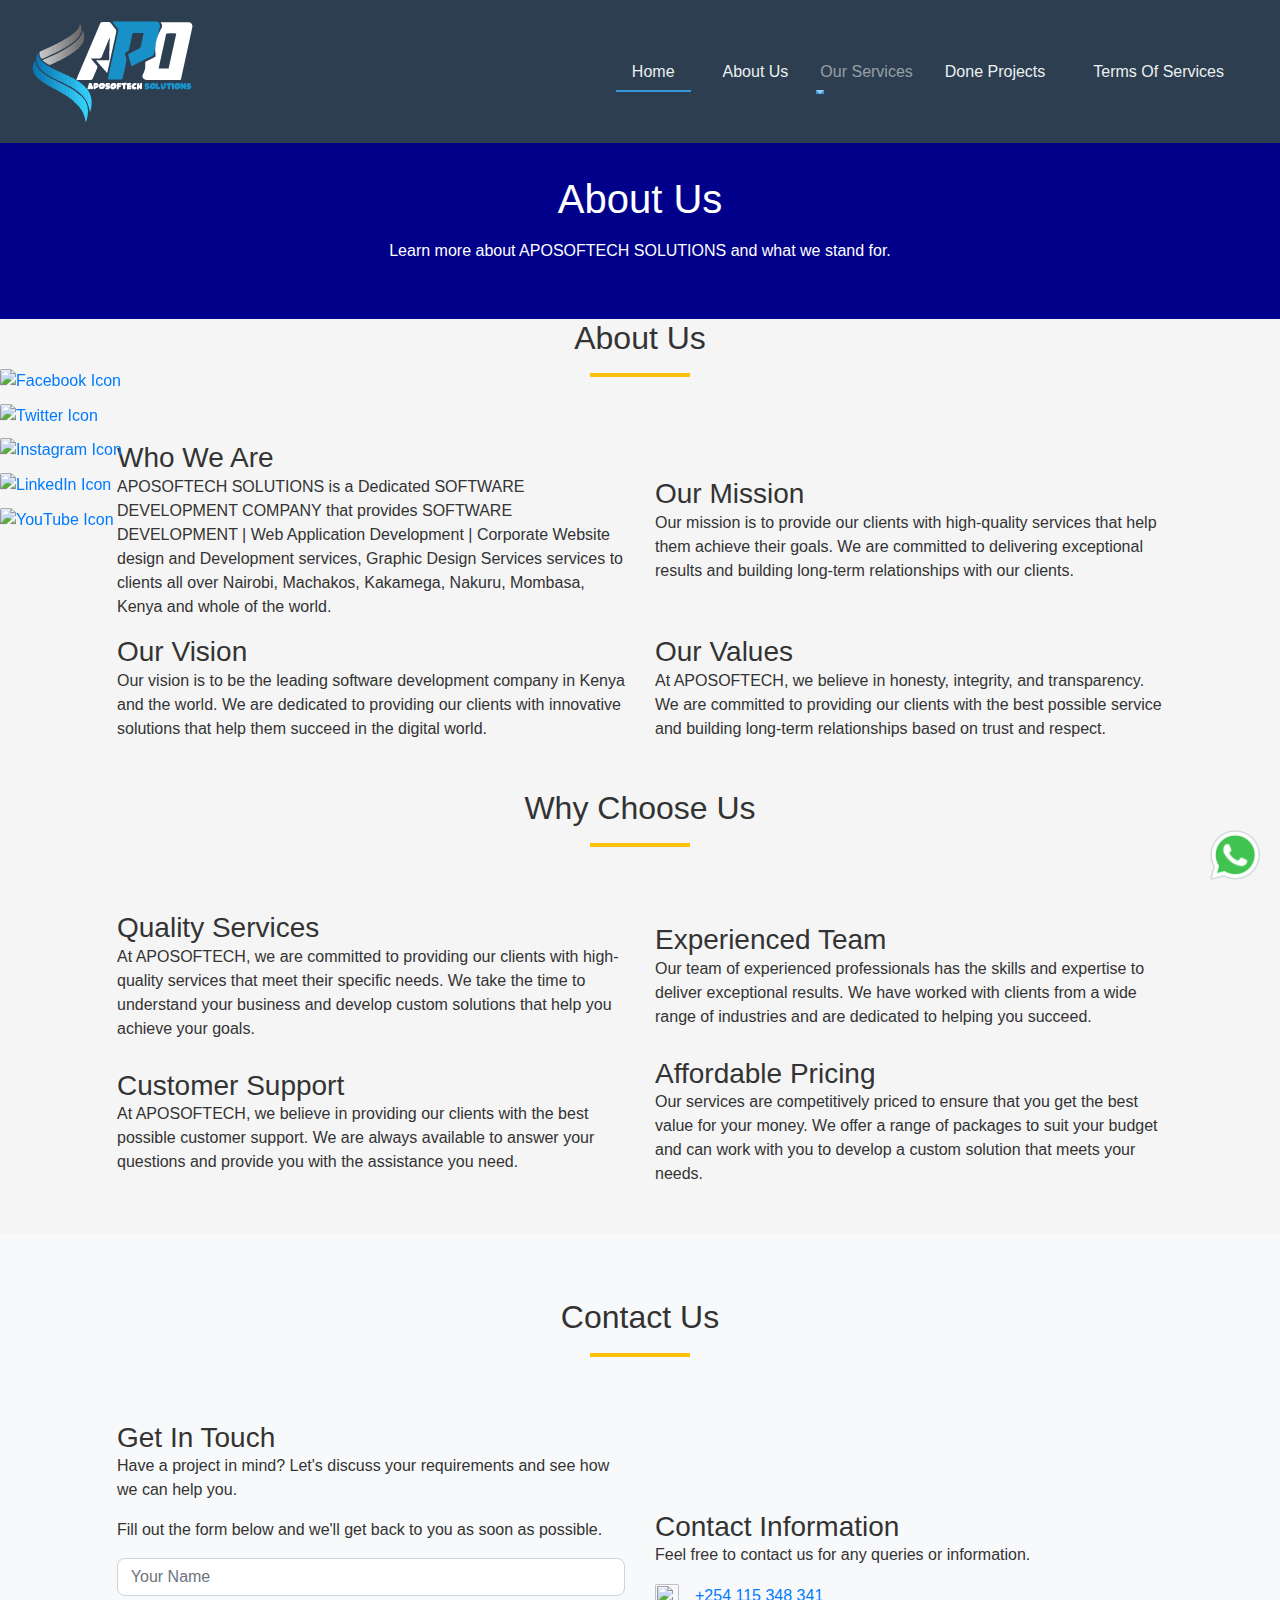
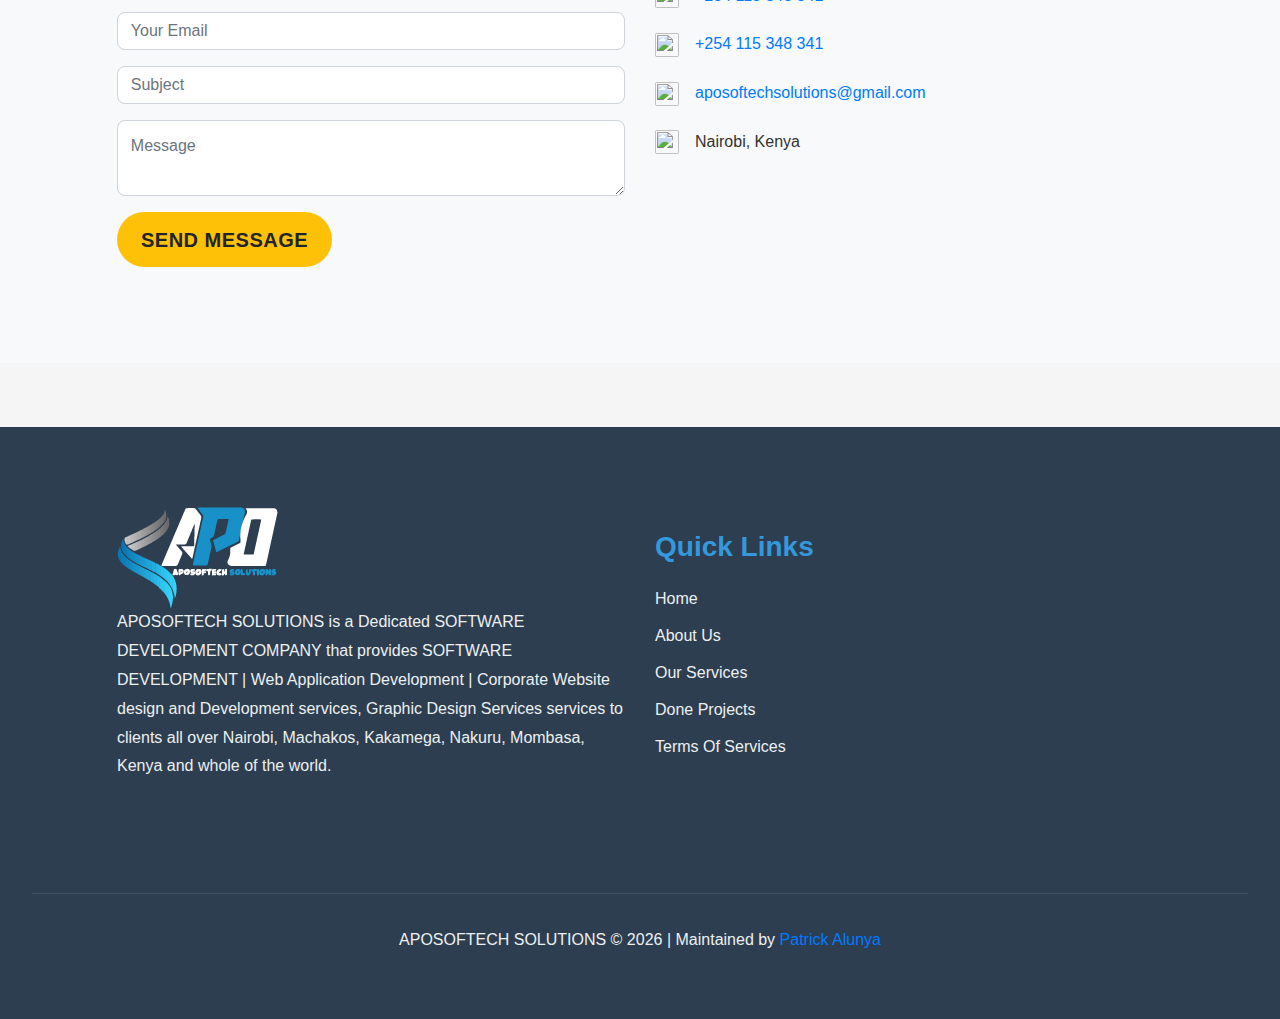
==== about-us.html @ 0489993b "Updates" ====
<!DOCTYPE html>
<html lang="en">
<head>
    <meta charset="UTF-8">
    <meta http-equiv="X-UA-Compatible" content="IE=edge">
    <meta http-equiv="Content-Type" content="text/html; charset=utf-8">
    <meta http-equiv="Content-Language" content="en">
    <meta http-equiv="content-script-type" content="text/javascript">
    <meta http-equiv="content-style-type" content="text/css">
    <meta http-equiv="imagetoolbar" content="no">
    <meta http-equiv="msthemecompatible" content="no">
    <meta http-equiv="cleartype" content="on">
    <meta http-equiv="HandheldFriendly" content="True">
    <meta http-equiv="apple-mobile-web-app-capable" content="yes">
    <meta http-equiv="apple-mobile-web-app-status-bar-style" content="black">
    <meta http-equiv="apple-mobile-web-app-title" content="APOSOFTECH SOLUTIONS">
    <meta http-equiv="application-name" content="APOSOFTECH SOLUTIONS">
    <meta http-equiv="mobile-web-app-capable" content="yes">
    <meta http-equiv="theme-color" content="#000000">
    <meta http-equiv="msapplication-navbutton-color" content="#000000">
    <meta http-equiv="msapplication-TileColor" content="#000000">
    <meta http-equiv="msapplication-TileImage" content="mstile-144x144.png">
    <meta http-equiv="msapplication-config" content="browserconfig.xml">
    <meta http-equiv="msapplication-tooltip" content="APOSOFTECH SOLUTIONS">
    <meta http-equiv="msapplication-starturl" content="index.html"> 
    <meta http-equiv="msapplication-window" content="width=800;height=600">
    <meta http-equiv="msapplication-task" content="name=Home;action-uri=index.html;icon-uri=about.ico">
    <meta http-equiv="msapplication-task" content="name=explore-more;action-uri=explore-more.html;icon-uri=explore-more.ico">
    <meta http-equiv="msapplication-task" content="name=About;action-uri=about-us.html;icon-uri=about.ico">
    <meta http-equiv="msapplication-task" content="name=Services;action-uri=web-development.html;icon-uri=services.ico">
    <meta http-equiv="msapplication-task" content="name=Services;action-uri=seo.html;icon-uri=services.ico">
    <meta http-equiv="msapplication-task" content="name=Contact;action-uri=contact-us.html;icon-uri=contact.ico">
    <meta http-equiv="msapplication-task" content="name=Products;action-uri=done-projects.html;icon-uri=products.ico">
    <meta http-equiv="msapplication-task" content="name=Support;action-uri=terms-of-services.html;icon-uri=support.ico">
    <meta http-equiv="msapplication-task" content="name=Feedback;action-uri=our-services.html;icon-uri=feedback.ico">
    <meta name="description" content="Aposoftech Solutions is a leading software development company in Kenya. We provide services like web development, mobile app development, Graphic Designing, SEO Services and Web Design and more.">
    <meta name="keywords" content="Aposoftech Solutions, Software Development Company, Web Development, Mobile App Development, Graphic Designing, SEO Services, Web Design">
    <meta name="author" content="Aposoftech Solutions">
    <meta name="robots" content="index, follow">
    <meta name="revisit-after" content="3 month">
    <meta name="rating" content="general">
    <meta name="distribution" content="global">
    <meta name="language" content="en">
    <meta name="viewport" content="width=device-width, initial-scale=1.0">
    <title>APOSOFTECH SOLUTIONS | About Us Page</title>


    <!-- CDN CSS Files -->
    <link href="https://stackpath.bootstrapcdn.com/bootstrap/4.5.2/css/bootstrap.min.css" rel="stylesheet">

    <!-- Custom CSS -->
    <link rel="stylesheet" href="./assets/css/navBar.css"/>
    <link rel="stylesheet" href="./assets/css/animations.css"/>
    <link rel="stylesheet" href="./assets/css/styles.css"/>
    <link rel="stylesheet" href="./assets/css/index.css"/>
    <link rel="stylesheet" href="./assets/css/footer.css"/>
    <link rel="stylesheet" href="./assets/css/loader.css"/>
</head>
<body>
    <div class="loader-container">
        <div class="loader"></div>
    </div>

    <nav class="navbar navbar-expand-lg navbar-dark">
        <a class="navbar-brand" href="index.html">
            <span>
                <img src="./assets/images/aposoftech-company-logo/APOSOFTECH COMPANY LOGO V2.png" alt="APOSOFTECH Solutions Brand Logo" class="img-fluid"/>
            </span>
        </a>
        <button class="navbar-toggler" type="button" data-toggle="collapse" data-target="#navbarNav" aria-controls="navbarNav"
            aria-expanded="false" aria-label="Toggle navigation">
            <span class="navbar-toggler-icon"></span>
        </button>

        <div class="collapse navbar-collapse" id="navbarNav">
            <ul class="navbar-nav ml-auto">
                <li class="nav-item active">
                    <a class="nav-link" href="index.html">Home</a>
                </li>
                <li class="nav-item">
                    <a class="nav-link" href="about-us.html">About Us</a>
                </li>
                <div class="dropdown">
                    <a class="nav-link dropdown-toggle" href="#" id="servicesDropdown" role="button" data-toggle="dropdown" aria-haspopup="true" aria-expanded="false">
                        Our Services
                    </a>
                    <div class="dropdown-menu" aria-labelledby="servicesDropdown">
                        <a class="dropdown-item" href="our-services.html#web-development">Web Development</a>
                        <a class="dropdown-item" href="our-services.html#web-design">Web Design</a>
                        <a class="dropdown-item" href="our-services.html#graphic-design">Graphic Design</a>
                        <a class="dropdown-item" href="our-services.html#seo">SEO</a>
                        <a class="dropdown-item" href="our-services.html#software-development">Software Development</a>
                        <a class="dropdown-item" href="our-services.html#mobile-app-development">Mobile App Development</a>
                    </div>
                </div>
                </li>
                <li class="nav-item">
                    <a class="nav-link" href="done-projects.html">Done Projects</a>
                </li>
                <li class="nav-item">
                    <a class="nav-link" href="terms-of-services.html">Terms Of Services</a>
                </li>
            </ul>
        </div>
    </nav>
    <!-- End OF Nav Bar -->

    <!-- Hero Banner -->
    <section class="hero-banner">
        <div class="container">
            <div class="row">
                <div class="col-md-12">
                    <h1>About Us</h1>
                    <p>Learn more about APOSOFTECH SOLUTIONS and what we stand for.</p>
                </div>
            </div>
        </div>
    </section>
    <!-- End Of Hero Banner -->

    <!-- About Us -->
    <section class="about-us">
        <div class="container">
            <h2>About Us</h2>
            <div class="underline"></div>
            <div class="row">
                <div class="col-md-6">
                    <h3>Who We Are</h3>
                    <p>APOSOFTECH SOLUTIONS is a Dedicated SOFTWARE DEVELOPMENT COMPANY that provides SOFTWARE DEVELOPMENT | Web Application Development | Corporate Website design and Development services, Graphic Design Services services to clients all over Nairobi, Machakos, Kakamega, Nakuru, Mombasa, Kenya and whole of the world.</p>
                </div>
                <div class="col-md-6">
                    <h3>Our Mission</h3>
                    <p>Our mission is to provide our clients with high-quality services that help them achieve their goals. We are committed to delivering exceptional results and building long-term relationships with our clients.</p>
                </div>
                <div class="col-md-6">
                    <h3>Our Vision</h3>
                    <p>Our vision is to be the leading software development company in Kenya and the world. We are dedicated to providing our clients with innovative solutions that help them succeed in the digital world.</p>
                </div>
                <div class="col-md-6">
                    <h3>Our Values</h3>
                    <p>At APOSOFTECH, we believe in honesty, integrity, and transparency. We are committed to providing our clients with the best possible service and building long-term relationships based on trust and respect.</p>
                </div>
            </div>
        </div>
    </section>
    <!-- End Of About Us -->

    <!-- Why Choose Us -->
    <section class="why-choose-us">
        <div class="container">
            <h2>Why Choose Us</h2>
            <div class="underline"></div>
            <div class="row">
                <div class="col-md-6">
                    <h3>Quality Services</h3>
                    <p>At APOSOFTECH, we are committed to providing our clients with high-quality services that 
                        meet their specific needs. We take the time to understand your business and develop 
                        custom solutions that help you achieve your goals.</p>
                </div>
                <div class="col-md-6">
                    <h3>Experienced Team</h3>
                    <p>Our team of experienced professionals has the skills and expertise to deliver exceptional 
                        results. We have worked with clients from a wide range of industries and are dedicated to 
                        helping you succeed.</p>
                </div>
                <div class="col-md-6">
                    <h3>Customer Support</h3>
                    <p>At APOSOFTECH, we believe in providing our clients with the best possible customer support. 
                        We are always available to answer your questions and provide you with the assistance you need.</p>
                </div>
                <div class="col-md-6">
                    <h3>Affordable Pricing</h3>
                    <p>Our services are competitively priced to ensure that you get the best value for your money. 
                        We offer a range of packages to suit your budget and can work with you to develop a custom 
                        solution that meets your needs.</p>
                </div>
            </div>
        </div>
    </section>
    <!-- End Of Why Choose Us -->

    <!-- Contact Us -->
    <section class="contact-us">
        <div class="container">
            <h2>Contact Us</h2>
            <div class="underline"></div>
            <div class="row">
                <div class="col-md-6">
                    <h3>Get In Touch</h3>
                    <p>Have a project in mind? Let's discuss your requirements and see how we can help you.</p>
                    <p>Fill out the form below and we'll get back to you as soon as possible.</p>
                    <form action="" method="POST">
                        <div class="form-group">
                            <input type="text" name="name" class="form-control" placeholder="Your Name" required/>
                        </div>
                        <div class="form-group
                        ">
                            <input type="email" name="email" class="form-control" placeholder="Your Email" required/>
                        </div>
                        <div class="form-group
                        ">
                            <input type="text" name="subject" class="form-control" placeholder="Subject" required/>
                        </div>
                        <div class="form-group
                        ">
                            <textarea name="message" class="form-control" placeholder="Message" required></textarea>
                        </div>
                        <button type="submit" class="btn btn-warning btn-lg">Send Message</button>
                    </form>
                </div>
                <div class="col-md-6">
                    <h3>Contact Information</h3>
                    <p>Feel free to contact us for any queries or information.</p>
                    <ul>
                        <li>
                            <span><img src="./assets/images/icons/social-media-icons/wa icon.png"/></span>
                            <span>
                                <a href="https://wa.me/+254115348341">+254 115 348 341</a>
                            </span>
                        </li>
                        <li>
                            <span><img src="./assets/images/icons/social-media-icons/phone icon.png"/></span>
                            <span>
                                <a href="tel:+254115348341">+254 115 348 341</a>
                            </span>
                        </li>
                        <li>
                            <span><img src="./assets/images/icons/social-media-icons/gmail icon.png"/></span>
                            <span>
                                <a href="mailto:aposoftechsolutions@gmail.com">aposoftechsolutions@gmail.com</a>
                            </span>
                        </li>
                        <li>
                            <span><img src="./assets/images/icons/social-media-icons/aposoftech location address icon.png"/></span>
                            <span>Nairobi, Kenya</span>
                        </li>
                    </ul>
                </div>
                <div class="social-media-handles">
                    <a href="https://www.facebook.com/APOSOFTECH-SOLUTIONS-100101001805073" target="_blank">
                        <img src="./assets/images/icons/social-media-icons/fb icon.png" alt="Facebook Icon"/>
                    </a>
                    <a href="https://twitter.com/AposoftechS" target="_blank">
                        <img src="./assets/images/icons/social-media-icons/x icon.png" alt="Twitter Icon"/>
                    </a>
                    <a href="https://www.instagram.com/aposoftechsolutions/" target="_blank">
                        <img src="./assets/images/icons/social-media-icons/ig icon.png" alt="Instagram Icon"/>
                    </a>
                    <a href="https://www.linkedin.com/company/aposoftech-solutions" target="_blank">
                        <img src="./assets/images/icons/social-media-icons/linkedin icon.png" alt="LinkedIn Icon"/>
                    </a>
                    <a href="https://www.youtube.com/channel/UC - 5J9Z9Z9Z" target="_blank">
                        <img src="./assets/images/icons/social-media-icons/youtube icon.png" alt="YouTube Icon"/>
                    </a>
                </div>
                <a href="https://wa.me/+254115348341" class="whatsapp-button" target="_blank">
                    <img src="./assets/images/icons/social-media-icons/wa me@2x.png" alt="WhatsApp Icon"/>
                </a>
            </div>
        </div>
    </section>
    <!-- End Of Contact Us -->

    <!-- Footer -->
    <footer>
        <div class="container">
            <div class="row">
                <div class="col-md-6">
                    <span class="aposoftech-company-logo">
                        <img src="./assets/images/aposoftech-company-logo/APOSOFTECH COMPANY LOGO V2.png" alt="APOSOFTECH Solutions Brand Logo" class="img-fluid"/>
                    </span>
                    <p>APOSOFTECH SOLUTIONS is a Dedicated SOFTWARE DEVELOPMENT COMPANY that provides SOFTWARE DEVELOPMENT | Web Application Development | Corporate Website design and Development services, Graphic Design Services services to clients all over Nairobi, Machakos, Kakamega, Nakuru, Mombasa, Kenya and whole of the world.</p>
                </div>
                <div class="col-md-6">
                    <h3>Quick Links</h3>
                    <ul>
                        <li>
                            <a href="index.html">Home</a>
                        </li>
                        <li>
                            <a href="about-us.html">About Us</a>
                        </li>
                        <li>
                            <a href="our-services.html">Our Services</a>
                        </li>
                        <li>
                            <a href="done-projects.html">Done Projects</a>
                        </li>
                        <li>
                            <a href="terms-of-services.html">Terms Of Services</a>
                        </li>
                    </ul>
                </div>
            </div>
        </div>
        <div class="row">
            <div class="col-md-12">
                <p class="text-center">APOSOFTECH SOLUTIONS &copy; <span id="getFullYear"></span> | Maintained by <span><a href="https://patrick-alunya-online-portfolio.netlify.app/">Patrick Alunya</a></span></p>
            </div>
        </div>
    </footer>
    <!-- End Of Footer -->

    <!-- CDN JS Files -->
    <script src="https://kit.fontawesome.com/a076d05399.js"></script>
    <script src="https://code.jquery.com/jquery-3.5.1.slim.min.js"></script>
    <script src="https://cdn.jsdelivr.net/npm/@popperjs/core@2.9.2/dist/umd/popper.min.js"></script>
    <script src="https://stackpath.bootstrapcdn.com/bootstrap/4.5.2/js/bootstrap.min.js"></script>
    
    <!-- Custom JS -->
    <script src="./assets/js/navBar.js"></script>
    <script src="./assets/js/footer.js"></script>
    <script src="./assets/js/contact-form.js"></script>
    <script src="./assets/js/loader.js"></script>
</body>
</html>
---- assets/css/navBar.css ----
nav.navbar {
    background-color: #2c3e50;
    padding: 1rem 2rem;
    box-shadow: 0 2px 10px rgba(0,0,0,0.1);
}

.navbar .navbar-brand {
    font-weight: 700;
    font-size: 1.5rem;
    color: #ecf0f1 !important;
}

.navbar .navbar-nav .nav-item {
    margin: 0 0.5rem;
}

.navbar .navbar-nav .nav-item .nav-link {
    color: #ecf0f1 !important;
    font-weight: 500;
    position: relative;
    padding: 0.5rem 1rem !important;
}

.navbar .navbar-nav .nav-item .nav-link:after {
    content: '';
    position: absolute;
    bottom: 0;
    left: 0;
    width: 0;
    height: 2px;
    background: #3498db;
    transition: width 0.3s ease-in-out;
}

.navbar .navbar-nav .nav-item .nav-link:hover:after {
    width: 100%;
}

.navbar .navbar-nav .nav-item.active .nav-link:after {
    width: 100%;
}

.navbar .navbar-nav .btn-warning {
    background-color: #f39c12;
    color: #ffffff;
    border: none;
}

.navbar .navbar-nav .btn-warning:hover {
    background-color: #e67e22;
    color: #ffffff;
}

.navbar .profile-icon {
    color: #ffffff;
    cursor: pointer;
    padding: 10px;
    font-size: 1.2rem;
}

.navbar .profile-icon:hover {
    color: #f39c12;
}

.dropdown-menu {
    background: #0F0C1D;
    color: white;
    border: none;
    border-radius: 15px;
    box-shadow: 0 5px 15px rgba(0,0,0,0.1);
}

.dropdown-menu a {
    color: white;
}

.dropdown-menu a:hover {
    background: #ffc107;
    color: #0F0C1D;
}

.dropdown-menu a.active {
    background: #ffc107;
    color: #0F0C1D;
}

.dropdown-menu a.active:hover {
    background: #e0a800;
    color: #0F0C1D;
}
---- assets/css/animations.css ----
/* Button animations */
.btn {
    transition: all 0.3s ease;
    position: relative;
    overflow: hidden;
}

.btn:hover {
    transform: translateY(-2px);
    box-shadow: 0 5px 15px rgba(0,0,0,0.2);
}

.btn:active {
    transform: translateY(0);
}

/* Link animations */
a {
    transition: all 0.3s ease;
    position: relative;
}

a:not(.btn):after {
    content: '';
    position: absolute;
    width: 0;
    height: 2px;
    bottom: -2px;
    left: 0;
    background-color: #3498db;
    transition: width 0.3s ease;
}

a:not(.btn):hover:after {
    width: 100%;
}

/* Social media icons animation */
.social-media a img {
    transition: transform 0.8s ease-in-out;
}

.social-media a:hover img {
    transform: scale(1.1) rotate(5deg);
}

/* Dropdown menu animation */
.dropdown-menu {
    animation: slideIn 0.3s ease;
}

@keyframes slideIn {
    from {
        opacity: 0;
        transform: translateY(-10px);
    }
    to {
        opacity: 1;
        transform: translateY(0);
    }
}

/* Bounce animation */
@keyframes bounce {
    0%, 100% {
        transform: translateY(0);
    }
    50% {
        transform: translateY(-10px);
    }
}

/* Apply bounce animation to images */
img {
    animation: bounce 2s ease-in-out infinite;
    transition: transform 0.3s ease-in-out;
    border-radius: 2px;
}

/* Scale up on hover */
img:hover {
    transform: scale(1.1);
    animation: none; /* Stop bouncing when hovering */
    transition: 5s ease-in-out;
    cursor: pointer;
}

/* Exclude certain images from animation if needed */
.loader img,
.navbar-brand img,
.social-media-handles img,
.whatsapp-button img,
.aposoftech-company-logo img {
    animation: none;
}
.loader img:hover,
.navbar-brand img:hover,
.social-media img:hover {
    transform: none;
}

@keyframes scaleUp {
    0%, 100% {
        transform: scale(1);
    }
    50% {
        transform: scale(1.1);
    }
}

.whatsapp-button img {
    transition: background-color 0.3s ease-in-out, transform 1s ease-in-out;
    animation: scaleUp 1s infinite ease-in-out;
}

.whatsapp-button img:hover {
    /* background-color: #25D366; WhatsApp green color */
    animation: none; /* Stop scaling when hovering */
}
---- assets/css/styles.css ----
* {
    margin: 0;
    padding: 0;
    box-sizing: border-box;
    font-family: 'Segoe UI', Tahoma, Geneva, Verdana, sans-serif;
}

body {
    background-color: #f5f5f5;
    color: #333;
    font-family: 'Roboto', sans-serif;
    font-size: 16px;
    line-height: 1.5;
    margin: 0;
    padding: 0;
}

a {
    text-decoration: none;
}

ul {
    list-style-type: none;
    padding: 0;
}

h1, h2, h3, h4, h5, h6 {
    margin: 0;
    padding: 0;
}

img {
    max-width: 100%;
}

.container {
    width: 100%;
    margin: auto;
    overflow: hidden;
}

.container h2 {
    text-align: center;
}
.services {
    padding: 4rem 2rem;
}

.services h1 {
    color: #2c3e50;
    margin-bottom: 3rem;
    font-weight: 600;
    position: relative;
}

.services h1:after {
    content: '';
    display: block;
    width: 80px;
    height: 4px;
    background: #3498db;
    position: absolute;
    bottom: -10px;
    left: 50%;
    transform: translateX(-50%);
}

.card {
    margin-top: 2rem;
    margin-bottom: 2rem;
    border: none;
    border-radius: 15px;
    box-shadow: 0 5px 15px rgba(0,0,0,0.1);
    transition: transform 0.3s ease, box-shadow 0.3s ease;
}

.card:hover {
    transform: translateY(-5px);
    box-shadow: 0 10px 20px rgba(0,0,0,0.1);
}

.card-img-top {
    height: 200px;
    object-fit: cover;
    border-top-left-radius: 15px;
    border-top-right-radius: 15px;
}

.card-body {
    padding: 1.5rem;
}

.card-title {
    color: #2c3e50;
    font-weight: 600;
    margin-bottom: 1rem;
}

.card-text {
    color: #666;
    line-height: 1.6;
}

@import url('animations.css');

.nav-link {
    transition: color 0.3s ease;
}

/* Social Media Icons */
.social-media-icons {
    display: flex;
    justify-content: center;
    align-items: center;
    gap: 20px;
    padding: 20px 0;
}

.social-media-icons li {
    list-style: none;
}

.social-media-icons img {
    width: 40px;
    height: 40px;
    transition: transform 0.3s ease;
}

.social-media-icons img:hover {
    transform: scale(1.1);
}

/* Floating WhatsApp Button */
.floating-whatsapp {
    position: fixed;
    bottom: 20px;
    right: 20px;
    z-index: 1000;
}

.floating-whatsapp img {
    width: 60px;
    height: 60px;
    border-radius: 50%;
    box-shadow: 0 2px 5px rgba(0,0,0,0.3);
    transition: transform 0.3s ease;
}

.floating-whatsapp img:hover {
    transform: scale(1.1);
}

/* Social Media Handles */
.social-media-handles {
    position: fixed;
    top: 50%;
    left: 0;
    transform: translateY(-50%);
    display: flex;
    flex-direction: column;
    gap: 10px;
    z-index: 1000;
}

.social-media-handles a img {
    /* width: 40px;
    height: 40px; */
    transition: transform 0.3s ease;
}

.social-media-handles a img:hover {
    transform: scale(1.1);
}

/* WhatsApp Button */
.whatsapp-button {
    position: fixed;
    bottom: 20px;
    right: 20px;
    z-index: 1000;
}

.whatsapp-button img {
    width: 50px;
    height: 50px;
    transition: transform 0.3s ease;
}

.whatsapp-button img:hover {
    transform: scale(1.5);
}

.hero-banner {
    width: 100%;
    max-width: 100%;
    background: darkblue;
    color: white;
}

.hero-banner .col-md-12 {
    display: grid;
    justify-content: center;
    grid-template-rows: repeat(2,1fr);
    row-gap: 1rem;
}

.hero-banner h1 {
    text-align: center;
}
---- assets/css/index.css ----
/* Base styles */
.full-stack-web-development {
    width: 100%;
    min-height: 90vh;
    padding: 4rem 0;
}

.row {
    display: flex;
    justify-content: center;
    align-items: center;
    padding: 2rem;
}

.buttons {
    display: grid;
    grid-template-columns: repeat(auto-fit, minmax(200px, 1fr));
    gap: 1rem;
    margin-top: 2rem;
}

.underline {
    width: 100px;
    height: 0.25rem;
    background: #ffc107;
    margin: 1rem auto 2rem;
    transition: width 0.3s ease;
}

section:hover .underline {
    width: 200px;
}

/* Services Section */
.our-services {
    padding: 4rem 0;
    background: #f8f9fa;
}

.service {
    height: 100%;
    padding: 2rem;
    background: #0F0C1D;
    border-radius: 15px;
    transition: transform 0.3s ease;
    box-shadow: 0 5px 15px rgba(0,0,0,0.1);
}

.service:hover {
    transform: translateY(-10px);
}

.service img {
    width: 600px;
    height: 300px;
    /* width: 100%;
    max-width: 600px; */
    height: auto;
    margin-bottom: 1.5rem;
    padding: 1rem;
}

.service h3 {
    color: white;
    font-size: 1.5rem;
    margin-bottom: 1rem;
}

.service p {
    color: #e0e0e0;
    font-size: 1rem;
    line-height: 1.6;
}


/* Pricing Section */
.pricing-strategy {
    padding: 4rem 0;
    background: #fff;
}

.pricing {
    height: 100%;
    background: #0F0C1D;
    color: white;
    border-radius: 15px;
    padding: 2rem;
    transition: transform 0.3s ease;
    box-shadow: 0 5px 15px rgba(0,0,0,0.1);
}

.pricing:hover {
    transform: translateY(-10px);
}

.pricing h4 {
    font-size: 2.5rem;
    color: #ffc107;
    margin: 1.5rem 0;
}

/* Contact Section */
.contact-us {
    padding: 4rem 0;
    background: #f8f9fa;
}

.contact-us form .form-control {
    margin-bottom: 1rem;
    padding: 0.8rem;
    border-radius: 8px;
}

.contact-us ul li {
    display: flex;
    align-items: center;
    gap: 1rem;
    margin-bottom: 1.5rem;
}

.contact-us ul li img {
    width: 24px;
    height: 24px;
}

/* Responsive Design */
@media (max-width: 768px) {
    .full-stack-web-development {
        text-align: center;
    }

    .buttons {
        grid-template-columns: 1fr;
    }

    .col-md-4 {
        margin-bottom: 2rem;
    }

    .service, .pricing {
        max-width: 350px;
        margin: 0 auto 2rem;
    }

    .underline {
        width: 150px;
    }

    section:hover .underline {
        width: 150px;
    }

    .row {
        padding: 1rem;
    }
}

@media (max-width: 576px) {
    h2 {
        font-size: 1.8rem;
    }

    .service h3, .pricing h3 {
        font-size: 1.3rem;
    }

    .service p, .pricing p {
        font-size: 0.9rem;
    }

    .pricing h4 {
        font-size: 2rem;
    }

    .buttons {
        padding: 0 1rem;
    }
}

/* Animation */
@keyframes fadeIn {
    from { opacity: 0; transform: translateY(20px); }
    to { opacity: 1; transform: translateY(0); }
}

.service, .pricing {
    animation: fadeIn 0.5s ease-out;
}

/* Button Styling */
.btn {
    padding: 0.8rem 1.5rem;
    border-radius: 30px;
    font-weight: 600;
    text-transform: uppercase;
    letter-spacing: 0.5px;
    transition: all 0.3s ease;
}

.btn-warning {
    background: #ffc107;
    border: none;
}

.btn-warning:hover {
    background: #e0a800;
    transform: translateY(-2px);
    box-shadow: 0 5px 15px rgba(0,0,0,0.1);
}
---- assets/css/footer.css ----
footer {
    background-color: #2c3e50;
    color: #ecf0f1;
    padding: 3rem 0 1rem 0;
    margin-top: 4rem;
    width: 100%;
    z-index: 100;
    overflow-x: hidden;
}

footer h3 {
    color: #3498db;
    margin-bottom: 1.5rem;
    font-weight: 600;
}

footer p {
    line-height: 1.8;
    margin-bottom: 1rem;
}

footer ul {
    list-style: none;
    padding: 0;
}

footer ul li {
    margin-bottom: 0.8rem;
}

footer ul li a {
    color: #ecf0f1;
    text-decoration: none;
    transition: color 0.3s ease;
}

footer ul li a:hover {
    color: #3498db;
    text-decoration: none;
}

footer .text-center {
    margin-top: 2rem;
    padding-top: 2rem;
    border-top: 1px solid rgba(236, 240, 241, 0.1);
}

@media (max-width: 768px) {
    footer {
        text-align: center;
    }
    
    footer h3 {
        margin-top: 2rem;
    }
}
---- assets/css/loader.css ----
.loader-container {
    position: fixed;
    top: 0;
    left: 0;
    width: 100%;
    height: 100%;
    background-color: rgba(255, 255, 255, 0.9);
    display: flex;
    justify-content: center;
    align-items: center;
    z-index: 9999;
}

.loader {
    width: 50px;
    height: 50px;
    border: 5px solid #f3f3f3;
    border-top: 5px solid #3498db;
    border-radius: 50%;
    animation: spin 1s linear infinite;
}

@keyframes spin {
    0% { transform: rotate(0deg); }
    100% { transform: rotate(360deg); }
}

.loader-hidden {
    display: none;
}
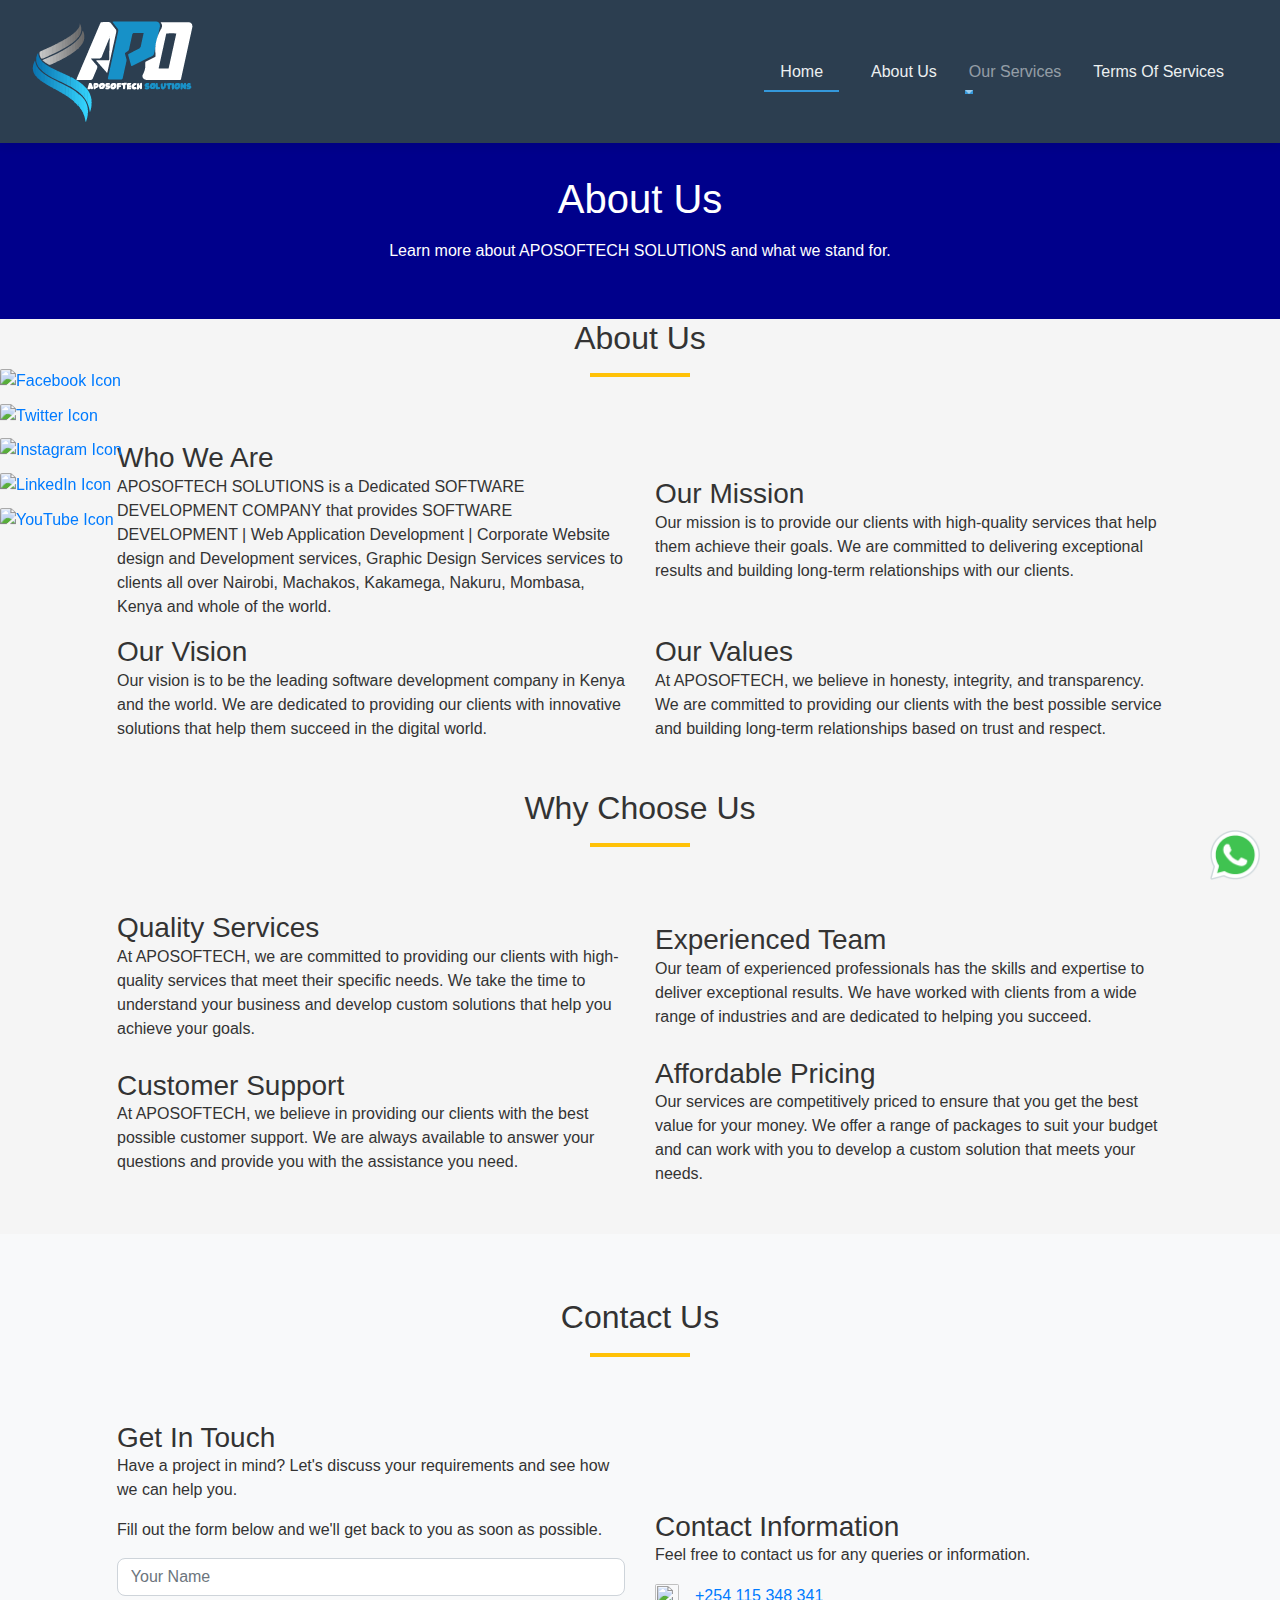
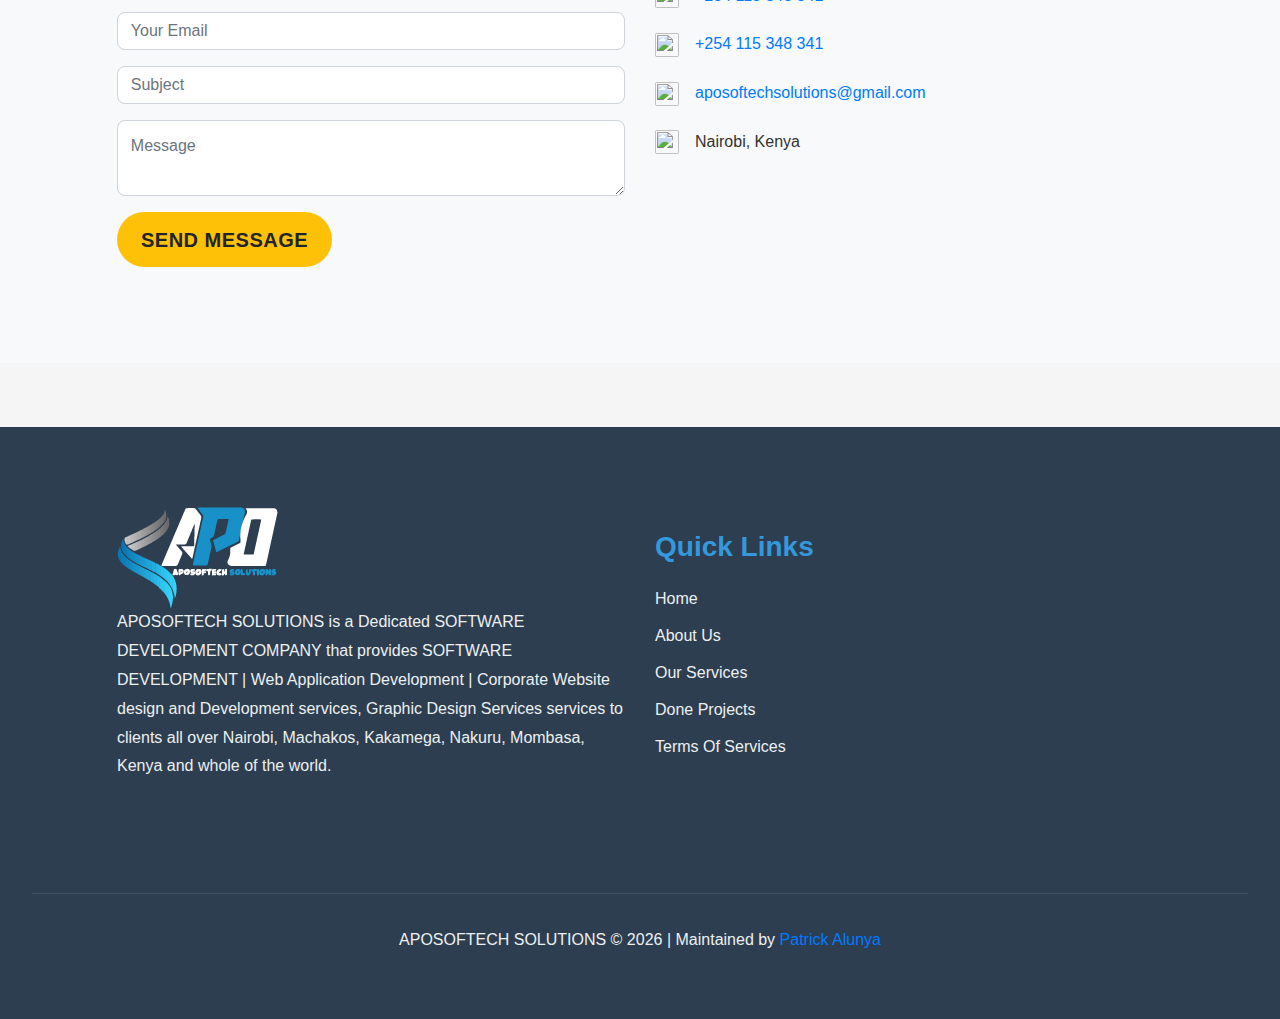
==== commit 0cab7e03: "Updates" ====
--- a/about-us.html
+++ b/about-us.html
@@ -42,7 +42,7 @@
     <meta name="distribution" content="global">
     <meta name="language" content="en">
     <meta name="viewport" content="width=device-width, initial-scale=1.0">
-    <title>APOSOFTECH SOLUTIONS | About Us Page</title>
+    <title>APOSOFTECH SOLUTIONS | About Us Page | We Build Custom Website Solutions to enhance the online presence of your business.</title>
 
 
     <!-- CDN CSS Files -->
@@ -63,10 +63,11 @@
 
     <nav class="navbar navbar-expand-lg navbar-dark">
         <a class="navbar-brand" href="index.html">
-            <span>
+            <span class="brand-logo">
                 <img src="./assets/images/aposoftech-company-logo/APOSOFTECH COMPANY LOGO V2.png" alt="APOSOFTECH Solutions Brand Logo" class="img-fluid"/>
             </span>
         </a>
+        <span id="date"></span>
         <button class="navbar-toggler" type="button" data-toggle="collapse" data-target="#navbarNav" aria-controls="navbarNav"
             aria-expanded="false" aria-label="Toggle navigation">
             <span class="navbar-toggler-icon"></span>
@@ -94,9 +95,9 @@
                     </div>
                 </div>
                 </li>
-                <li class="nav-item">
+                <!-- <li class="nav-item">
                     <a class="nav-link" href="done-projects.html">Done Projects</a>
-                </li>
+                </li> -->
                 <li class="nav-item">
                     <a class="nav-link" href="terms-of-services.html">Terms Of Services</a>
                 </li>
@@ -243,7 +244,7 @@
                     <a href="https://twitter.com/AposoftechS" target="_blank">
                         <img src="./assets/images/icons/social-media-icons/x icon.png" alt="Twitter Icon"/>
                     </a>
-                    <a href="https://www.instagram.com/aposoftechsolutions/" target="_blank">
+                    <a href="https://www.instagram.com/aposoftech.solutions/" target="_blank">
                         <img src="./assets/images/icons/social-media-icons/ig icon.png" alt="Instagram Icon"/>
                     </a>
                     <a href="https://www.linkedin.com/company/aposoftech-solutions" target="_blank">
@@ -306,6 +307,16 @@
     <script src="https://code.jquery.com/jquery-3.5.1.slim.min.js"></script>
     <script src="https://cdn.jsdelivr.net/npm/@popperjs/core@2.9.2/dist/umd/popper.min.js"></script>
     <script src="https://stackpath.bootstrapcdn.com/bootstrap/4.5.2/js/bootstrap.min.js"></script>
+
+        <!-- Google tag (gtag.js) -->
+    <script async src="https://www.googletagmanager.com/gtag/js?id=G-GL5QLS9FSZ"></script>
+    <script>
+        window.dataLayer = window.dataLayer || [];
+        function gtag(){dataLayer.push(arguments);}
+        gtag('js', new Date());
+
+        gtag('config', 'G-GL5QLS9FSZ');
+    </script>
     
     <!-- Custom JS -->
     <script src="./assets/js/navBar.js"></script>
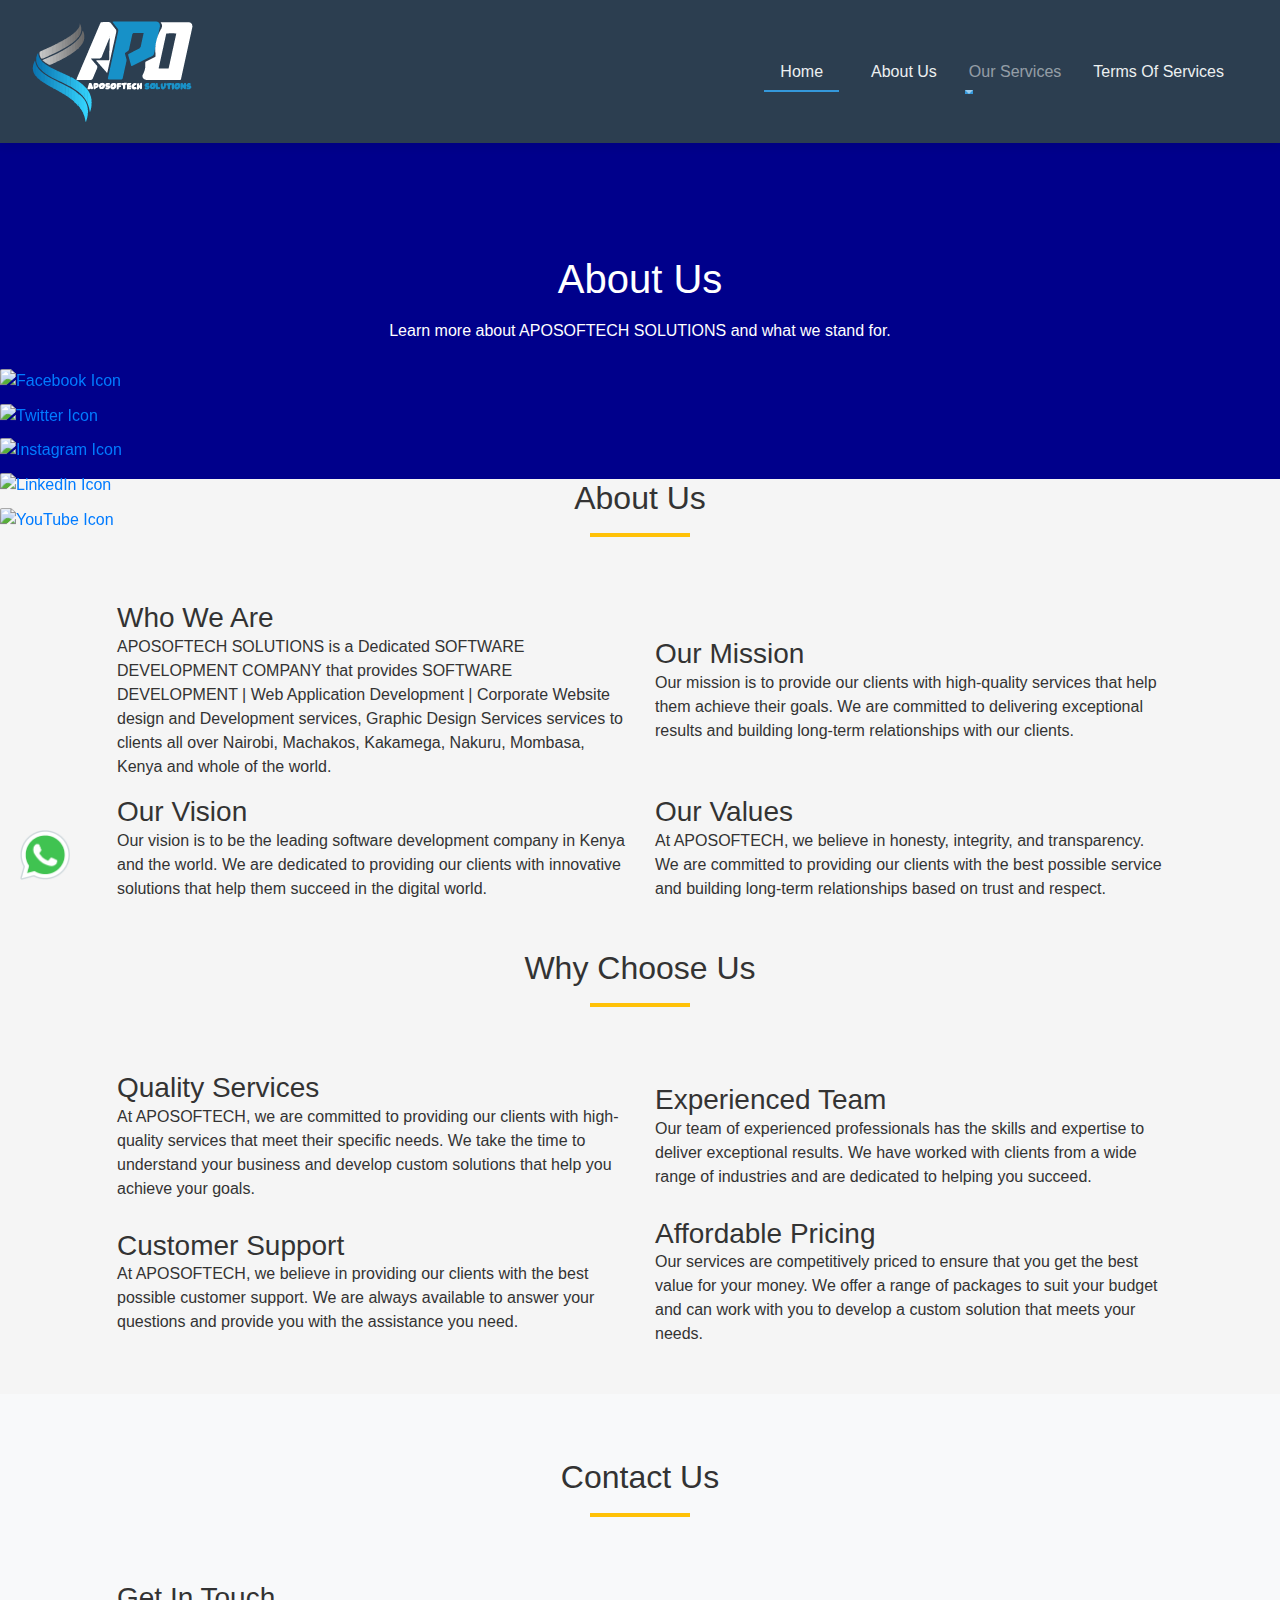
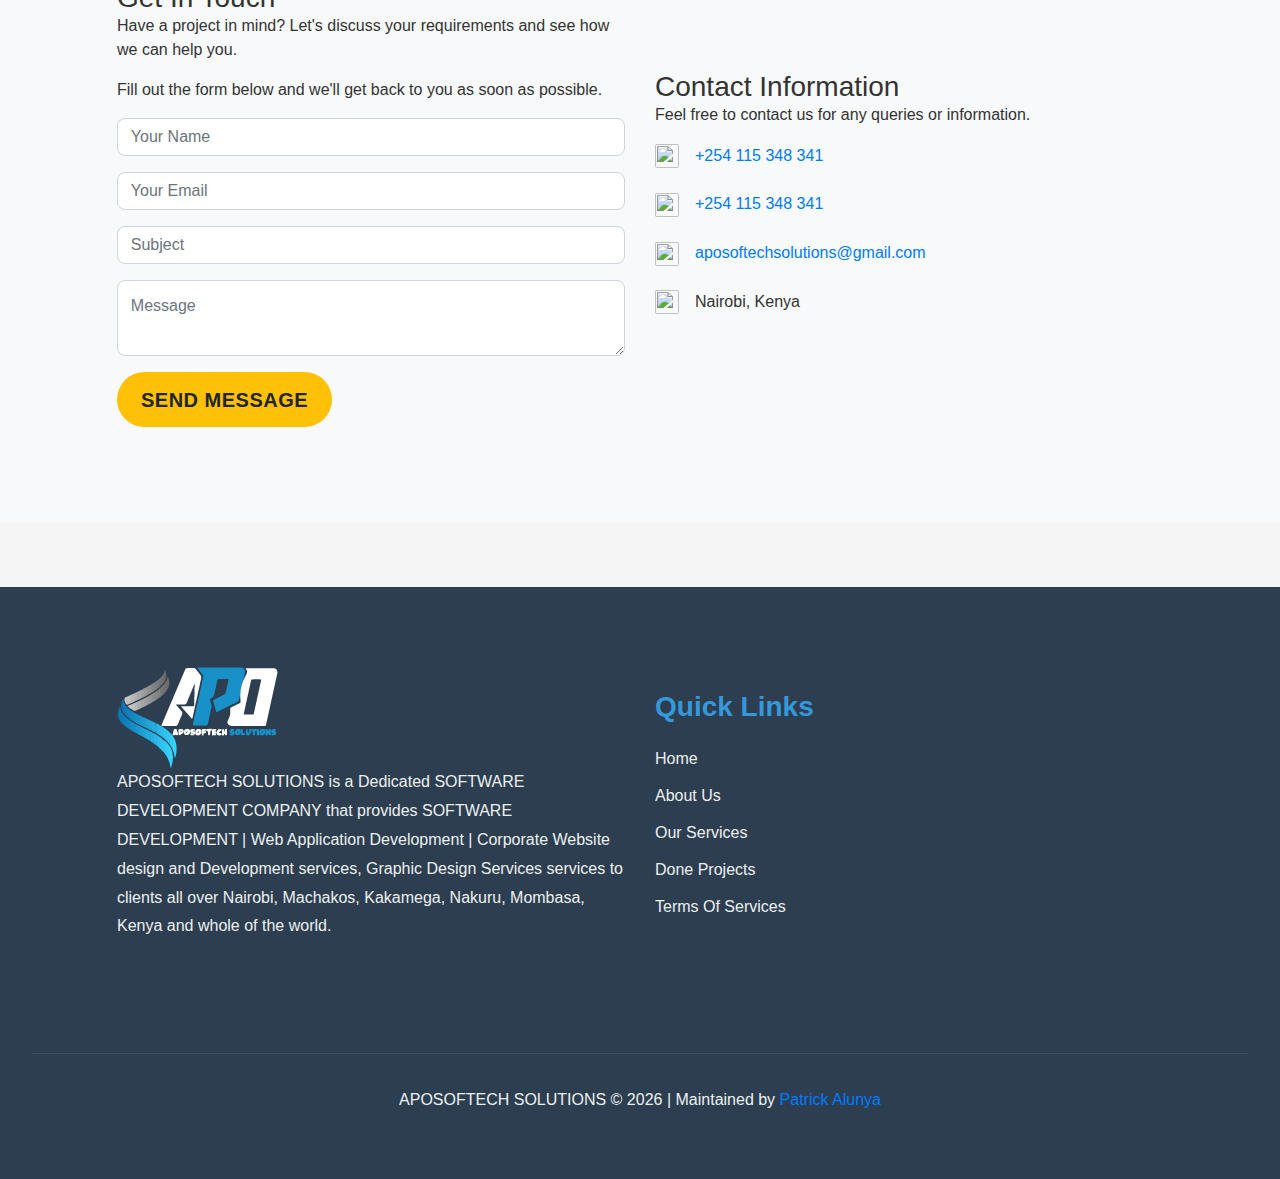
==== commit d09c7312: "updates" ====
--- a/about-us.html
+++ b/about-us.html
@@ -320,8 +320,22 @@
     
     <!-- Custom JS -->
     <script src="./assets/js/navBar.js"></script>
-    <script src="./assets/js/footer.js"></script>
+    <script type="text/javascript" src="./assets/js/footer.js"></script>
     <script src="./assets/js/contact-form.js"></script>
     <script src="./assets/js/loader.js"></script>
+
+        <!--Start of Tawk.to Script-->
+    <!-- <script type="text/javascript">
+        var Tawk_API=Tawk_API||{}, Tawk_LoadStart=new Date();
+        (function(){
+        var s1=document.createElement("script"),s0=document.getElementsByTagName("script")[0];
+        s1.async=true;
+        s1.src='https://embed.tawk.to/67b0a3a890ec1f1909b0441e/1ik4vujvc';
+        s1.charset='UTF-8';
+        s1.setAttribute('crossorigin','*');
+        s0.parentNode.insertBefore(s1,s0);
+        })();
+        </script> -->
+        <!--End of Tawk.to Script-->
 </body>
 </html>--- a/assets/css/styles.css
+++ b/assets/css/styles.css
@@ -58,7 +58,7 @@
     display: block;
     width: 80px;
     height: 4px;
-    background: #3498db;
+    /* background: #3498db; */
     position: absolute;
     bottom: -10px;
     left: 50%;
@@ -176,7 +176,7 @@
 .whatsapp-button {
     position: fixed;
     bottom: 20px;
-    right: 20px;
+    left: 20px;
     z-index: 1000;
 }
 
@@ -195,6 +195,7 @@
     max-width: 100%;
     background: darkblue;
     color: white;
+    padding: 5rem 2rem;
 }
 
 .hero-banner .col-md-12 {
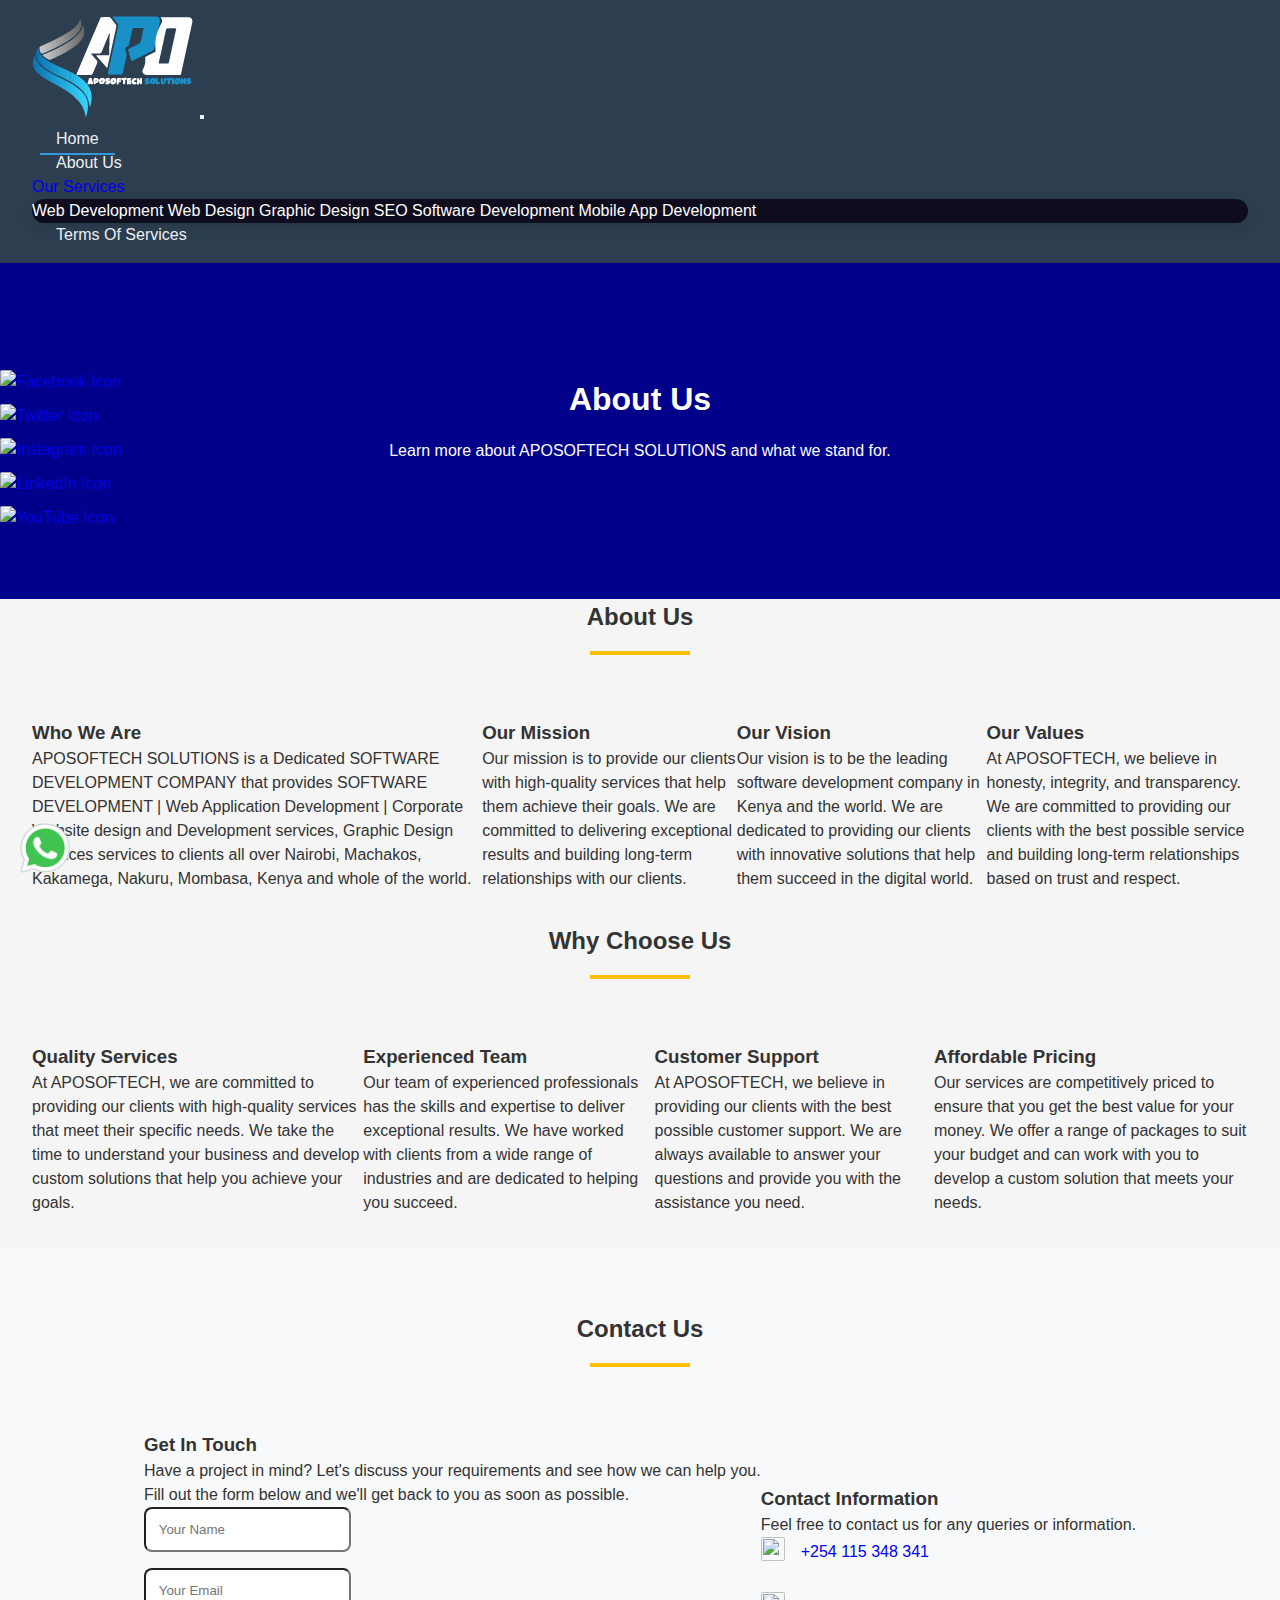
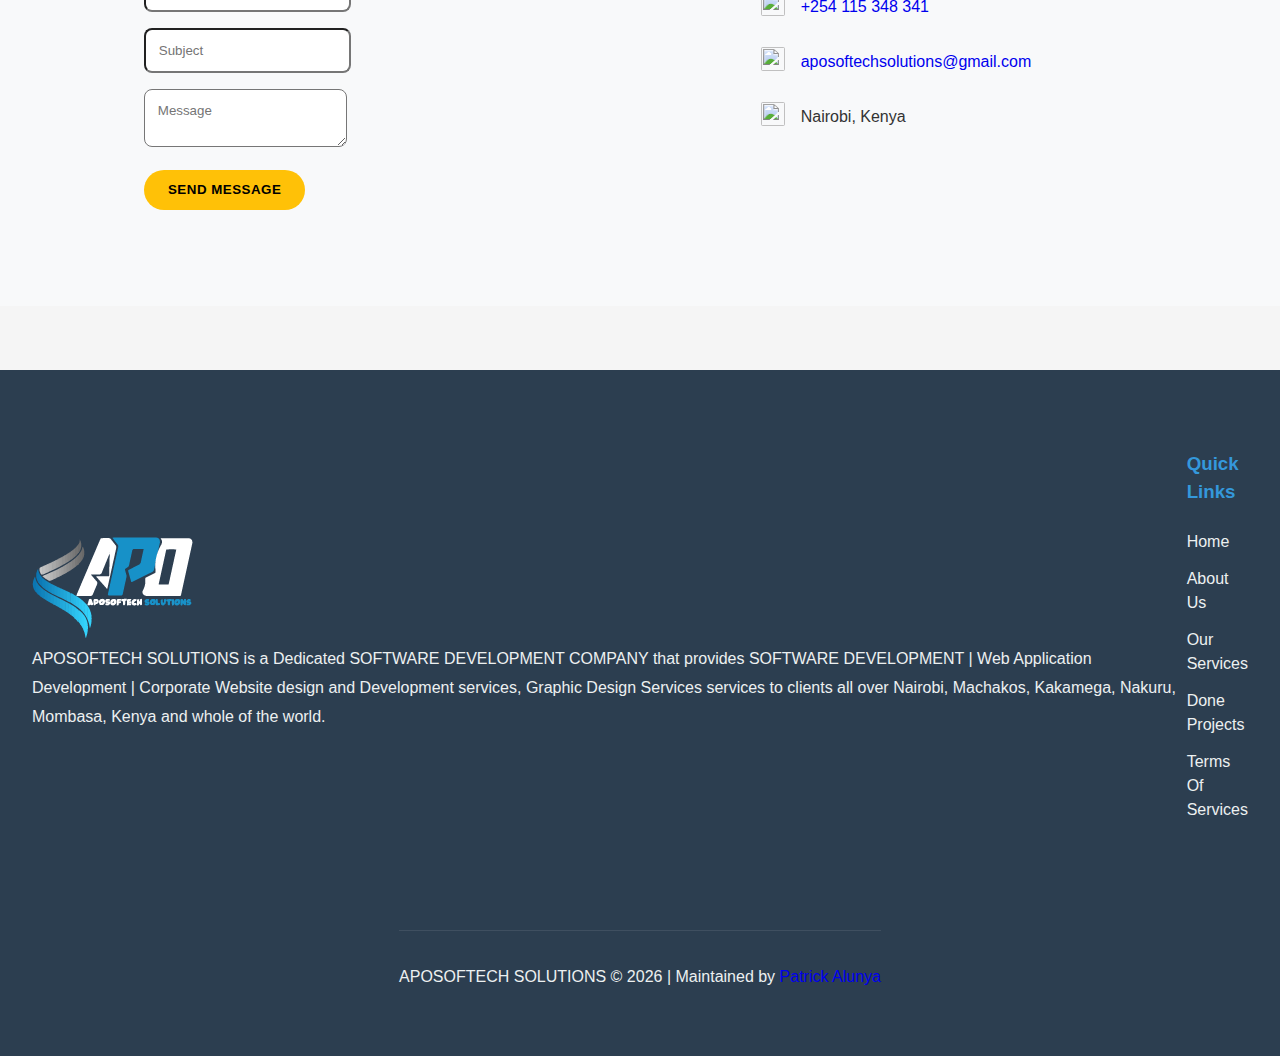
==== commit 2b3b72c6: "Added Content Security Policy  Meta Tag" ====
--- a/about-us.html
+++ b/about-us.html
@@ -33,16 +33,65 @@
     <meta http-equiv="msapplication-task" content="name=Products;action-uri=done-projects.html;icon-uri=products.ico">
     <meta http-equiv="msapplication-task" content="name=Support;action-uri=terms-of-services.html;icon-uri=support.ico">
     <meta http-equiv="msapplication-task" content="name=Feedback;action-uri=our-services.html;icon-uri=feedback.ico">
-    <meta name="description" content="Aposoftech Solutions is a leading software development company in Kenya. We provide services like web development, mobile app development, Graphic Designing, SEO Services and Web Design and more.">
-    <meta name="keywords" content="Aposoftech Solutions, Software Development Company, Web Development, Mobile App Development, Graphic Designing, SEO Services, Web Design">
-    <meta name="author" content="Aposoftech Solutions">
     <meta name="robots" content="index, follow">
-    <meta name="revisit-after" content="3 month">
-    <meta name="rating" content="general">
+    <meta name="revisit-after" content="2 days">
+    <meta name="googlebot" content="index, follow">
+    <meta name="bingbot" content="index, follow">
+    <meta name="msnbot" content="index, follow">
+    <meta name="Slurp" content="index, follow">
+    <meta name="teoma" content="index, follow">
+    <meta name="alexabot" content="index, follow">
+    <meta name="yahoobot" content="index, follow">
+    <meta name="searchbots" content="index, follow">
+    <meta name="robots" content="all">
+    <meta name="google" content="nositelinkssearchbox">
+    <meta name="google" content="notranslate">
+    <meta name="google" content="noimageindex"> 
+    <meta name="google" content="noarchive">
+    <meta name="google" content="nosnippet">
+    <meta name="google" content="noindex">
+    <meta name="google" content="nofollow">
     <meta name="distribution" content="global">
     <meta name="language" content="en">
     <meta name="viewport" content="width=device-width, initial-scale=1.0">
-    <title>APOSOFTECH SOLUTIONS | About Us Page | We Build Custom Website Solutions to enhance the online presence of your business.</title>
+
+    <!-- Content Security Policy -->
+    <meta http-equiv="Content-Security-Policy" 
+        content="default-src 'self'; 
+                 script-src 'self' 'unsafe-inline' 'unsafe-eval' https://aposoftechsolutions.co.ke https://*.aposoftechsolutions.co.ke; 
+                 style-src 'self' 'unsafe-inline' https://aposoftechsolutions.co.ke https://*.aposoftechsolutions.co.ke; 
+                 img-src 'self' data: https://aposoftechsolutions.co.ke https://*.aposoftechsolutions.co.ke; 
+                 font-src 'self' https://aposoftechsolutions.co.ke https://*.aposoftechsolutions.co.ke; 
+                 connect-src 'self' https://aposoftechsolutions.co.ke https://*.aposoftechsolutions.co.ke; 
+                 frame-src 'self' https://aposoftechsolutions.co.ke; 
+                 object-src 'none'; 
+                 base-uri 'self'; 
+                 form-action 'self'; 
+                 frame-ancestors 'self'; 
+                 upgrade-insecure-requests; 
+                 block-all-mixed-content;">
+                 
+    
+        <!-- Primary Meta Tags -->
+        <!-- Added 20/02/2025 -->
+    <title>Aposoftech Solutions | Your Tech Partner in Kenya</title>
+    <meta name="description" content="Aposoftech Solutions offers cutting-edge IT services, web development, and digital solutions in Nairobi, Machakos, Nakuru, Kakamega, Kenya. Contact us for innovative tech solutions.Aposoftech Solutions is a leading software development company in Kenya. We provide services like web development, mobile app development, Graphic Designing, SEO Services and Web Design and more.">
+    <meta name="keywords" content="Aposoftech Solutions, Software Development Company, Web Development, Mobile App Development, Graphic Designing, SEO Services, Web Design, tech solutions, seo services, web design, graphic design, web development, IT services, Kenya, Nairobi, Kakamega, Nakuru, Machakos, digital solutions">
+    <meta name="author" content="Aposoftech Solutions">
+
+    <!-- Open Graph / Facebook -->
+    <meta property="og:type" content="website">
+    <meta property="og:url" content="https://aposoftechsolutions.co.ke/">
+    <meta property="og:title" content="Aposoftech Solutions | Your Tech Partner in Kenya">
+    <meta property="og:description" content="Aposoftech Solutions offers cutting-edge IT services, web development, and digital solutions in Kenya. Contact us for innovative tech solutions.">
+    <meta property="og:image" content="https://aposoftechsolutions.co.ke/images/icons/social-media-icons/fb icon.png">
+
+    <!-- Twitter -->
+    <meta property="twitter:card" content="summary_large_image">
+    <meta property="twitter:url" content="https://aposoftechsolutions.co.ke/">
+    <meta property="twitter:title" content="Aposoftech Solutions | Your Tech Partner in Kenya">
+    <meta property="twitter:description" content="Aposoftech Solutions offers cutting-edge IT services, web development, and digital solutions in Kenya. Contact us for innovative tech solutions.">
+    <meta property="twitter:image" content="https://aposoftechsolutions.co.ke/images/icons/social-media-icons/x icon.png">
 
 
     <!-- CDN CSS Files -->
